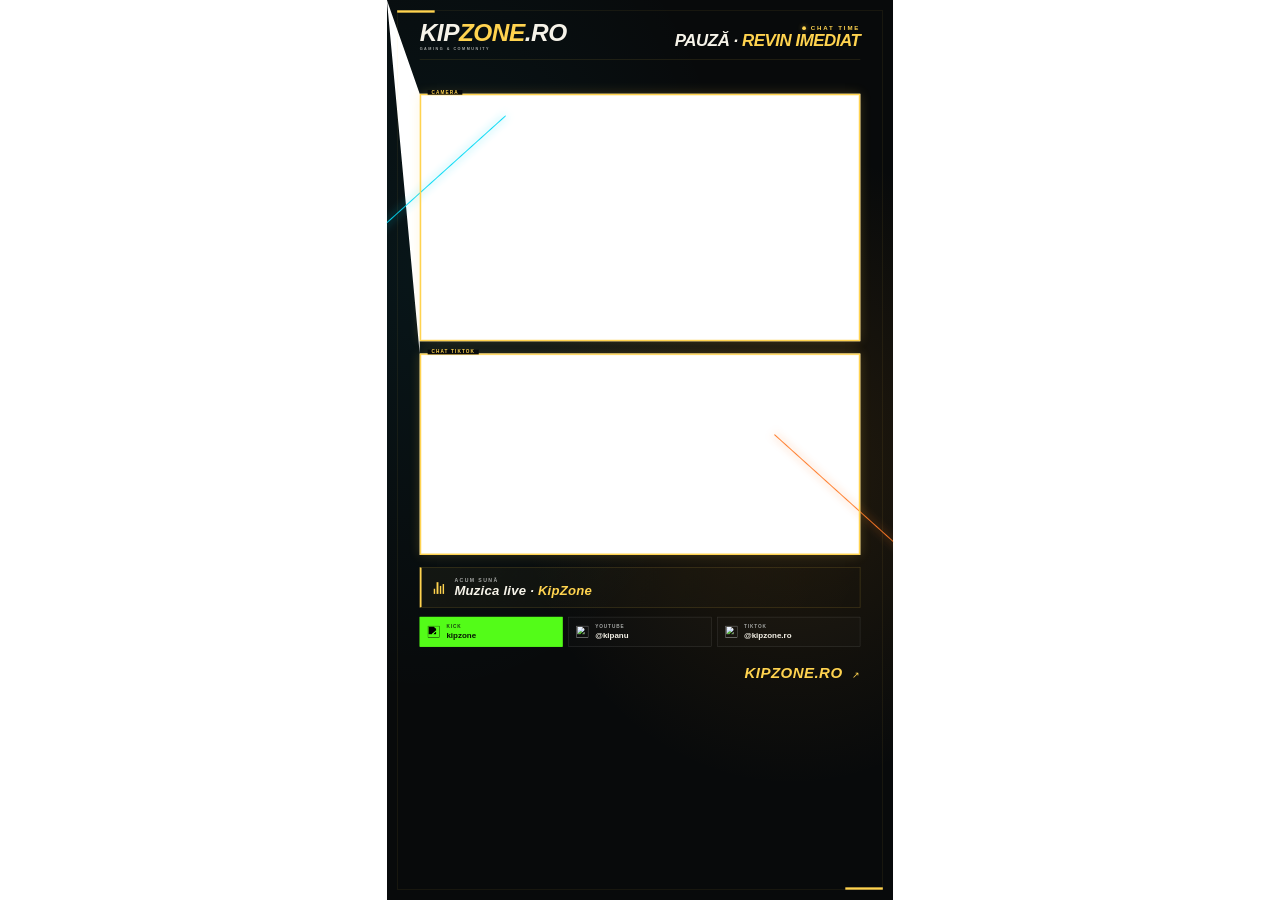
==== chat-vertical.html @ c814e1d3 "Add chat / pauză break scene overlay (horizontal + vertical) Add chat.html (1920×1080), chat-vertica" ====
<!DOCTYPE html>
<html lang="ro">
<head>
  <meta charset="utf-8">
  <meta name="viewport" content="width=1080">
  <title>KIP ZONE — Pauză · Chat 1080×1920</title>
  <link rel="stylesheet" href="chat.css">
</head>
<body>
  <div id="scene" class="vertical">
    <div class="backdrop"></div>
    <div class="grid"></div>
    <div class="beam cyan"></div>
    <div class="beam orange"></div>
    <div class="edge"></div>

    <header>
      <div class="brand">KIP<span>ZONE</span>.RO<small>GAMING &amp; COMMUNITY</small></div>
      <div class="headline">
        <div class="eyebrow"><span class="dot"></span>CHAT TIME</div>
        <h1>PAUZĂ · <em>REVIN IMEDIAT</em></h1>
      </div>
    </header>

    <!-- OBS Vertical: place source "Camera " here. Inner cutout 940×528 at 70,200 -->
    <div class="frame cam-frame" data-obs-source="Camera " data-obs-rect="70,200,940,528">
      <span class="label">CAMERA</span>
    </div>

    <!-- OBS Vertical: place TikStage Chat browser source here. Inner cutout 940×430 at 70,754 -->
    <div class="frame chat-frame" data-obs-source="Web - Chat TikStage" data-obs-rect="70,754,940,430">
      <span class="label">CHAT TIKTOK</span>
    </div>

    <div class="now-playing">
      <div class="eq" aria-hidden="true"><i></i><i></i><i></i><i></i></div>
      <div>
        <small>ACUM SUNĂ</small>
        <strong>Muzica live · <span>KipZone</span></strong>
      </div>
    </div>

    <div class="socials">
      <div class="social kick">
        <img src="https://pauncatalin-cmd.github.io/overlay-live/assets/kick.svg" alt="">
        <div><small>KICK</small><strong>kipzone</strong></div>
      </div>
      <div class="social">
        <img src="https://pauncatalin-cmd.github.io/overlay-live/assets/youtube.svg" alt="">
        <div><small>YOUTUBE</small><strong>@kipanu</strong></div>
      </div>
      <div class="social">
        <img src="https://pauncatalin-cmd.github.io/overlay-live/assets/tiktok.svg" alt="">
        <div><small>TIKTOK</small><strong>@kipzone.ro</strong></div>
      </div>
    </div>

    <footer>KIPZONE.RO <span>↗</span></footer>
  </div>
  <script>
    (function () {
      const scene = document.getElementById('scene');
      function fit() {
        const s = Math.min(innerWidth / 1080, innerHeight / 1920);
        scene.style.transform = 'translate(' + ((innerWidth - 1080 * s) / 2) + 'px,' + ((innerHeight - 1920 * s) / 2) + 'px) scale(' + s + ')';
      }
      fit();
      addEventListener('resize', fit);
    })();
  </script>
</body>
</html>
---- chat.css ----
@font-face {
  font-family: 'Barlow';
  font-style: normal;
  font-weight: 400;
  font-display: swap;
  src: url(https://pauncatalin-cmd.github.io/overlay-live/assets/font-0.ttf) format('truetype');
}
@font-face {
  font-family: 'Barlow';
  font-style: normal;
  font-weight: 500;
  font-display: swap;
  src: url(https://pauncatalin-cmd.github.io/overlay-live/assets/font-1.ttf) format('truetype');
}
@font-face {
  font-family: 'Barlow';
  font-style: normal;
  font-weight: 700;
  font-display: swap;
  src: url(https://pauncatalin-cmd.github.io/overlay-live/assets/font-3.ttf) format('truetype');
}
@font-face {
  font-family: 'Barlow';
  font-style: normal;
  font-weight: 800;
  font-display: swap;
  src: url(https://pauncatalin-cmd.github.io/overlay-live/assets/font-4.ttf) format('truetype');
}
@font-face {
  font-family: 'Barlow Condensed';
  font-style: italic;
  font-weight: 800;
  font-display: swap;
  src: url(https://pauncatalin-cmd.github.io/overlay-live/assets/font-5.ttf) format('truetype');
}
@font-face {
  font-family: 'Barlow Condensed';
  font-style: italic;
  font-weight: 900;
  font-display: swap;
  src: url(https://pauncatalin-cmd.github.io/overlay-live/assets/font-6.ttf) format('truetype');
}
@font-face {
  font-family: 'Barlow Condensed';
  font-style: normal;
  font-weight: 700;
  font-display: swap;
  src: url(https://pauncatalin-cmd.github.io/overlay-live/assets/font-7.ttf) format('truetype');
}
@font-face {
  font-family: 'Barlow Condensed';
  font-style: normal;
  font-weight: 800;
  font-display: swap;
  src: url(https://pauncatalin-cmd.github.io/overlay-live/assets/font-8.ttf) format('truetype');
}
@font-face {
  font-family: 'Barlow Condensed';
  font-style: normal;
  font-weight: 900;
  font-display: swap;
  src: url(https://pauncatalin-cmd.github.io/overlay-live/assets/font-9.ttf) format('truetype');
}

:root {
  --gold: #ffd34f;
  --white: #f6f3e9;
  --muted: #a6a8a6;
  --cyan: #00d9f5;
  --orange: #ff7a26;
  --bg: #080a0b;
  --w: 1920;
  --h: 1080;
  /* OBS cutouts — keep in sync with README.md */
  --cam-x: 64px;
  --cam-y: 168px;
  --cam-w: 1120px;
  --cam-h: 630px;
  --chat-x: 1224px;
  --chat-y: 168px;
  --chat-w: 632px;
  --chat-h: 790px;
}

* { box-sizing: border-box; }
html, body {
  margin: 0;
  width: 100%;
  height: 100%;
  overflow: hidden;
  background: transparent;
  color: var(--white);
  font-family: Barlow, Arial, sans-serif;
}
a { color: inherit; text-decoration: none; }

#scene {
  position: absolute;
  left: 0;
  top: 0;
  width: calc(var(--w) * 1px);
  height: calc(var(--h) * 1px);
  overflow: hidden;
  transform-origin: top left;
  isolation: isolate;
  background: transparent;
}

/* Opaque studio backdrop with holes so OBS camera + TikStage chat show through. */
.backdrop,
.grid {
  position: absolute;
  inset: 0;
  z-index: 0;
  pointer-events: none;
  clip-path: polygon(
    evenodd,
    0 0, 100% 0, 100% 100%, 0 100%, 0 0,
    var(--cam-x) var(--cam-y),
    calc(var(--cam-x) + var(--cam-w)) var(--cam-y),
    calc(var(--cam-x) + var(--cam-w)) calc(var(--cam-y) + var(--cam-h)),
    var(--cam-x) calc(var(--cam-y) + var(--cam-h)),
    var(--cam-x) var(--cam-y),
    var(--chat-x) var(--chat-y),
    calc(var(--chat-x) + var(--chat-w)) var(--chat-y),
    calc(var(--chat-x) + var(--chat-w)) calc(var(--chat-y) + var(--chat-h)),
    var(--chat-x) calc(var(--chat-y) + var(--chat-h)),
    var(--chat-x) var(--chat-y)
  );
}
.backdrop {
  background:
    radial-gradient(ellipse at 80% 52%, #b4751828, transparent 48%),
    radial-gradient(ellipse at 8% 30%, #00c5ed10, transparent 48%),
    var(--bg);
}
.grid {
  background-image:
    linear-gradient(#ffffff05 1px, transparent 1px),
    linear-gradient(90deg, #ffffff05 1px, transparent 1px);
  background-size: 80px 80px;
}

.edge {
  position: absolute;
  inset: 22px;
  border: 1px solid #ffd34f24;
  pointer-events: none;
  z-index: 4;
}
.edge:before, .edge:after {
  content: '';
  position: absolute;
  width: 80px;
  height: 5px;
  background: var(--gold);
}
.edge:before { top: -1px; left: -1px; }
.edge:after { bottom: -1px; right: -1px; }

.beam {
  position: absolute;
  height: 2px;
  width: 520px;
  filter: drop-shadow(0 0 9px currentColor);
  z-index: 1;
  pointer-events: none;
  animation: beam 7s ease-in-out infinite alternate;
}
.beam.cyan {
  left: -200px;
  top: 300px;
  transform: rotate(-42deg);
  color: var(--cyan);
  background: currentColor;
}
.beam.orange {
  right: -160px;
  top: 820px;
  transform: rotate(42deg);
  color: var(--orange);
  background: currentColor;
  animation-delay: -3s;
}

header {
  position: absolute;
  top: 36px;
  left: 64px;
  right: 64px;
  z-index: 5;
  display: flex;
  align-items: center;
  justify-content: space-between;
  border-bottom: 1px solid #ffd34f30;
  padding-bottom: 16px;
}
.brand {
  font: 900 italic 46px/.85 'Barlow Condensed', Impact, sans-serif;
  letter-spacing: -1px;
}
.brand span { color: var(--gold); }
.brand small {
  display: block;
  font: 700 8px/1 Barlow, Arial, sans-serif;
  letter-spacing: 3.2px;
  color: var(--muted);
  margin-top: 8px;
}
.headline {
  text-align: right;
}
.eyebrow {
  display: flex;
  align-items: center;
  justify-content: flex-end;
  gap: 10px;
  color: var(--gold);
  font-weight: 800;
  font-size: 13px;
  letter-spacing: 4px;
  margin-bottom: 4px;
}
.dot {
  display: inline-block;
  width: 8px;
  height: 8px;
  border-radius: 50%;
  background: var(--gold);
  box-shadow: 0 0 12px #ffd34f77;
  animation: pulse 3s ease-in-out infinite;
}
h1 {
  margin: 0;
  font: 900 italic 42px/.9 'Barlow Condensed', Impact, sans-serif;
  letter-spacing: -1px;
  color: var(--white);
}
h1 em {
  font-style: italic;
  color: var(--gold);
  font-weight: 900;
}

/* Transparent holes so OBS sources (camera, TikStage chat) show through. */
.frame {
  position: absolute;
  z-index: 3;
  pointer-events: none;
  background: transparent;
  border: 3px solid var(--gold);
  box-shadow: 0 0 24px #ffd34f33, inset 0 0 0 1px #ffd34f55;
}
.frame .label {
  position: absolute;
  left: 14px;
  top: -11px;
  z-index: 4;
  pointer-events: none;
  background: var(--bg);
  color: var(--gold);
  font: 800 10px/1 Barlow, Arial, sans-serif;
  letter-spacing: 2.4px;
  padding: 0 8px;
}
.cam-frame {
  left: var(--cam-x);
  top: var(--cam-y);
  width: var(--cam-w);
  height: var(--cam-h);
}
.chat-frame {
  left: var(--chat-x);
  top: var(--chat-y);
  width: var(--chat-w);
  height: var(--chat-h);
}

.now-playing {
  position: absolute;
  left: 64px;
  top: 818px;
  width: 1120px;
  height: 92px;
  z-index: 5;
  display: flex;
  align-items: center;
  gap: 22px;
  padding: 0 26px;
  border: 1px solid #ffd34f44;
  border-left: 4px solid var(--gold);
  background: linear-gradient(115deg, #ffd34f0c, transparent);
}
.now-playing .eq {
  display: flex;
  align-items: flex-end;
  gap: 3px;
  height: 28px;
  width: 22px;
  flex-shrink: 0;
}
.now-playing .eq i {
  display: block;
  width: 4px;
  background: var(--gold);
  animation: eq 1s ease-in-out infinite;
}
.now-playing .eq i:nth-child(1) { height: 40%; animation-delay: 0s; }
.now-playing .eq i:nth-child(2) { height: 90%; animation-delay: .15s; }
.now-playing .eq i:nth-child(3) { height: 60%; animation-delay: .3s; }
.now-playing .eq i:nth-child(4) { height: 75%; animation-delay: .08s; }
.now-playing small {
  display: block;
  font-size: 11px;
  font-weight: 800;
  letter-spacing: 3px;
  color: var(--muted);
  margin-bottom: 4px;
}
.now-playing strong {
  font: 800 italic 28px/1 'Barlow Condensed', Impact, sans-serif;
  color: var(--white);
  letter-spacing: .5px;
}
.now-playing strong span { color: var(--gold); }

.socials {
  position: absolute;
  left: 64px;
  bottom: 36px;
  z-index: 5;
  display: flex;
  gap: 12px;
}
.social {
  min-width: 210px;
  display: flex;
  gap: 14px;
  align-items: center;
  border: 1px solid #ffffff2b;
  background: #ffffff03;
  padding: 12px 18px;
}
.social img { width: 26px; height: 26px; object-fit: contain; }
.social small {
  display: block;
  color: var(--muted);
  font-size: 10px;
  letter-spacing: 2px;
  margin-bottom: 3px;
  font-weight: 700;
}
.social strong { font-size: 17px; font-weight: 700; }
.social.kick { background: #53fc18; color: #071404; border-color: #53fc18; }
.social.kick small { color: #173a10; }
.social.kick img { filter: brightness(0); }

footer {
  position: absolute;
  right: 64px;
  bottom: 44px;
  z-index: 5;
  font: 800 italic 28px/1 'Barlow Condensed', Impact, sans-serif;
  letter-spacing: 1px;
  color: var(--gold);
}
footer span { margin-left: 10px; font: 400 20px Arial, sans-serif; }

/* Vertical 1080×1920 — keep essential UI above TikTok's bottom-third chat (~y 1280). */
.vertical {
  --w: 1080;
  --h: 1920;
  --cam-x: 70px;
  --cam-y: 200px;
  --cam-w: 940px;
  --cam-h: 528px;
  --chat-x: 70px;
  --chat-y: 754px;
  --chat-w: 940px;
  --chat-h: 430px;
}
.vertical header {
  top: 48px;
  left: 70px;
  right: 70px;
  padding-bottom: 18px;
}
.vertical .brand { font-size: 52px; }
.vertical h1 { font-size: 36px; }
.vertical .now-playing {
  left: 70px;
  top: 1210px;
  width: 940px;
  height: 86px;
}
.vertical .socials {
  left: 70px;
  right: 70px;
  bottom: auto;
  top: 1316px;
  width: 940px;
}
.vertical .social { flex: 1; min-width: 0; padding: 14px 16px; }
.vertical footer {
  right: 70px;
  bottom: auto;
  top: 1420px;
  font-size: 32px;
}
.vertical .beam.cyan { top: 420px; }
.vertical .beam.orange { top: 1100px; right: -200px; }

@keyframes pulse {
  50% { opacity: .45; box-shadow: 0 0 4px #ffd34f44; }
}
@keyframes beam {
  to { opacity: .35; translate: 45px 25px; }
}
@keyframes eq {
  0%, 100% { transform: scaleY(.45); }
  50% { transform: scaleY(1); }
}
@media (prefers-reduced-motion: reduce) {
  *, *:before, *:after { animation: none !important; }
}
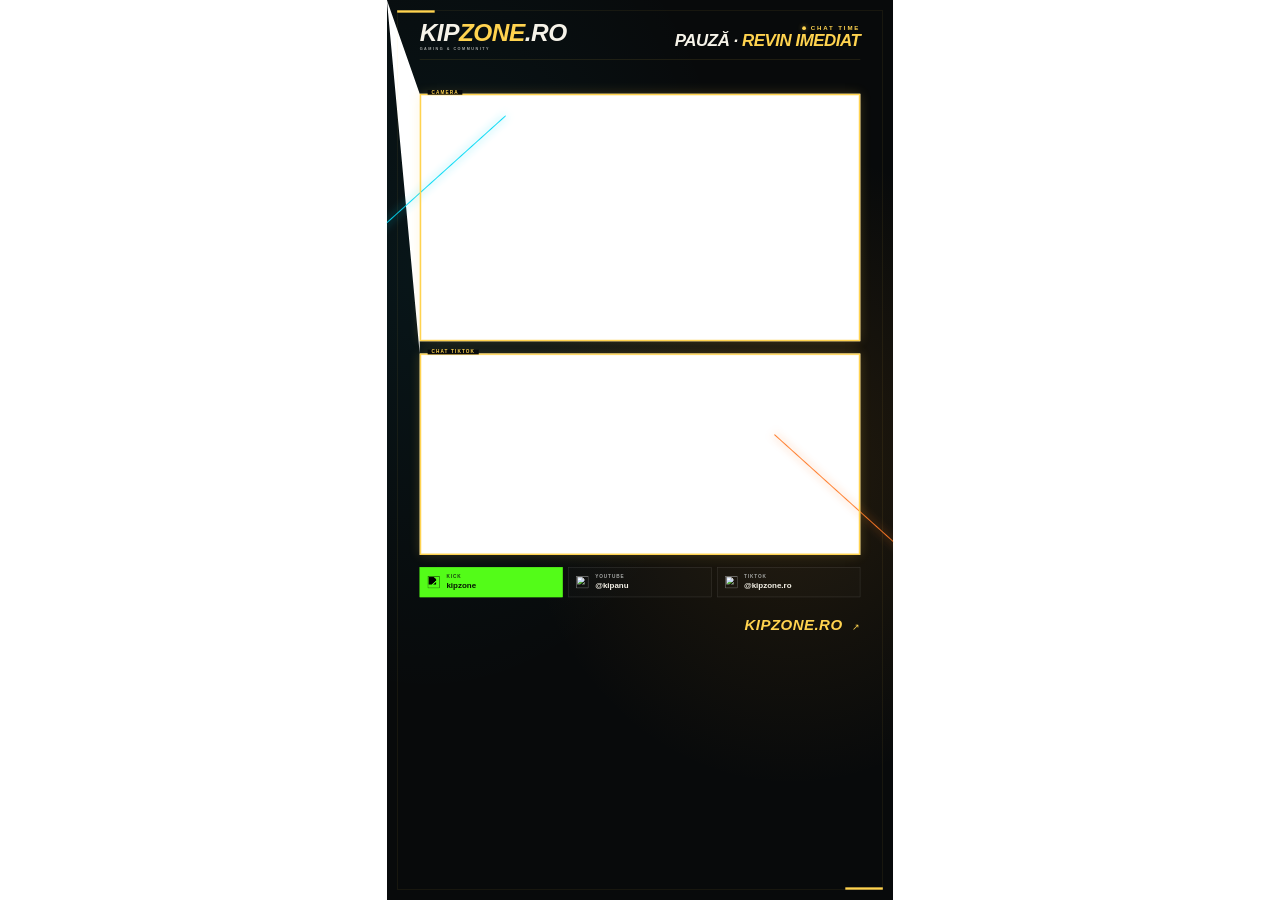
==== commit 0303ddaa: "Chat overlay: remove "Acum suna / Muzica live" block Co-authored-by: pauncatalin-cmd <pauncatalin-cm" ====
--- a/chat-vertical.html
+++ b/chat-vertical.html
@@ -32,14 +32,6 @@
       <span class="label">CHAT TIKTOK</span>
     </div>
 
-    <div class="now-playing">
-      <div class="eq" aria-hidden="true"><i></i><i></i><i></i><i></i></div>
-      <div>
-        <small>ACUM SUNĂ</small>
-        <strong>Muzica live · <span>KipZone</span></strong>
-      </div>
-    </div>
-
     <div class="socials">
       <div class="social kick">
         <img src="https://pauncatalin-cmd.github.io/overlay-live/assets/kick.svg" alt="">
--- a/chat.css
+++ b/chat.css
@@ -276,54 +276,6 @@
   height: var(--chat-h);
 }
 
-.now-playing {
-  position: absolute;
-  left: 64px;
-  top: 818px;
-  width: 1120px;
-  height: 92px;
-  z-index: 5;
-  display: flex;
-  align-items: center;
-  gap: 22px;
-  padding: 0 26px;
-  border: 1px solid #ffd34f44;
-  border-left: 4px solid var(--gold);
-  background: linear-gradient(115deg, #ffd34f0c, transparent);
-}
-.now-playing .eq {
-  display: flex;
-  align-items: flex-end;
-  gap: 3px;
-  height: 28px;
-  width: 22px;
-  flex-shrink: 0;
-}
-.now-playing .eq i {
-  display: block;
-  width: 4px;
-  background: var(--gold);
-  animation: eq 1s ease-in-out infinite;
-}
-.now-playing .eq i:nth-child(1) { height: 40%; animation-delay: 0s; }
-.now-playing .eq i:nth-child(2) { height: 90%; animation-delay: .15s; }
-.now-playing .eq i:nth-child(3) { height: 60%; animation-delay: .3s; }
-.now-playing .eq i:nth-child(4) { height: 75%; animation-delay: .08s; }
-.now-playing small {
-  display: block;
-  font-size: 11px;
-  font-weight: 800;
-  letter-spacing: 3px;
-  color: var(--muted);
-  margin-bottom: 4px;
-}
-.now-playing strong {
-  font: 800 italic 28px/1 'Barlow Condensed', Impact, sans-serif;
-  color: var(--white);
-  letter-spacing: .5px;
-}
-.now-playing strong span { color: var(--gold); }
-
 .socials {
   position: absolute;
   left: 64px;
@@ -387,24 +339,18 @@
 }
 .vertical .brand { font-size: 52px; }
 .vertical h1 { font-size: 36px; }
-.vertical .now-playing {
-  left: 70px;
-  top: 1210px;
-  width: 940px;
-  height: 86px;
-}
 .vertical .socials {
   left: 70px;
   right: 70px;
   bottom: auto;
-  top: 1316px;
+  top: 1210px;
   width: 940px;
 }
 .vertical .social { flex: 1; min-width: 0; padding: 14px 16px; }
 .vertical footer {
   right: 70px;
   bottom: auto;
-  top: 1420px;
+  top: 1316px;
   font-size: 32px;
 }
 .vertical .beam.cyan { top: 420px; }
@@ -416,10 +362,6 @@
 @keyframes beam {
   to { opacity: .35; translate: 45px 25px; }
 }
-@keyframes eq {
-  0%, 100% { transform: scaleY(.45); }
-  50% { transform: scaleY(1); }
-}
 @media (prefers-reduced-motion: reduce) {
   *, *:before, *:after { animation: none !important; }
 }
